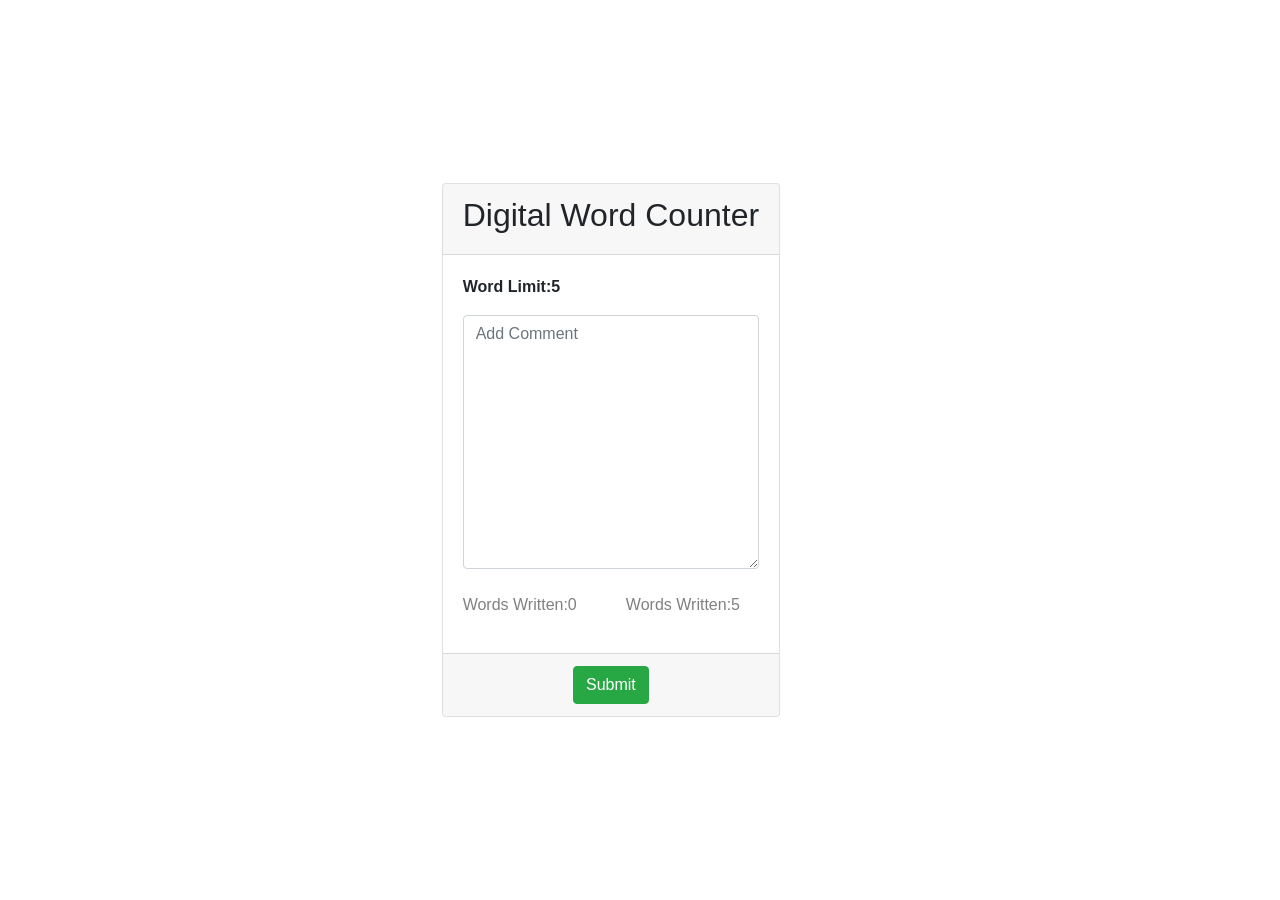
==== index.html @ f8a5ee35 "commit" ====
<!DOCTYPE html>
<html lang="en">
<head>
    <meta charset="UTF-8">
    <meta name="viewport" content="width=device-width, initial-scale=1.0">
    <title>Digital Words Counter</title>
    <link rel="stylesheet" href="https://maxcdn.bootstrapcdn.com/bootstrap/4.5.0/css/bootstrap.min.css">
    <script src="https://ajax.googleapis.com/ajax/libs/jquery/3.5.1/jquery.min.js"></script>
    <script src="https://cdnjs.cloudflare.com/ajax/libs/popper.js/1.16.0/umd/popper.min.js"></script>
    <script src="https://maxcdn.bootstrapcdn.com/bootstrap/4.5.0/js/bootstrap.min.js"></script>

    <link rel="stylesheet" href="styles.css">
    <script src="scripts.js"></script>
</head>
<body onload="load()">
    <div class="container-fluid">
      <div class="row">
     <div class="col-sm-6 offset-4 vertical-center">
     <div class="card">
       <div class="card-header"><h2>Digital Word Counter</h2></div>
       <div class="card-body">
        <p id="totwords"></p>
        <p id="enough"></p>
         <form>
           <textarea class="form-control" rows="10" id="commentarea" type="text" oninput="countWords()" placeholder="Add Comment"></textarea>
         </form><br>
         <div class="row">
           <div class="col-sm-6"><p id="writtenwords"></p></div>
           <div class="col-sm-6"><p id="wordsleft"></p></div>
         </div>
       </div>
       <div class="card-footer text-center">
         <button class="btn btn-success">Submit</button>
       </div>
     </div>
     </div>
     </div>
    </div>
</body>
</html>
---- styles.css ----
.vertical-center {
    
    min-height: 100vh;
    display: flex;
    align-items: center;
  }
#totwords{
    font-weight: bold;
}
#wordsleft,#writtenwords{
    color: gray;
}
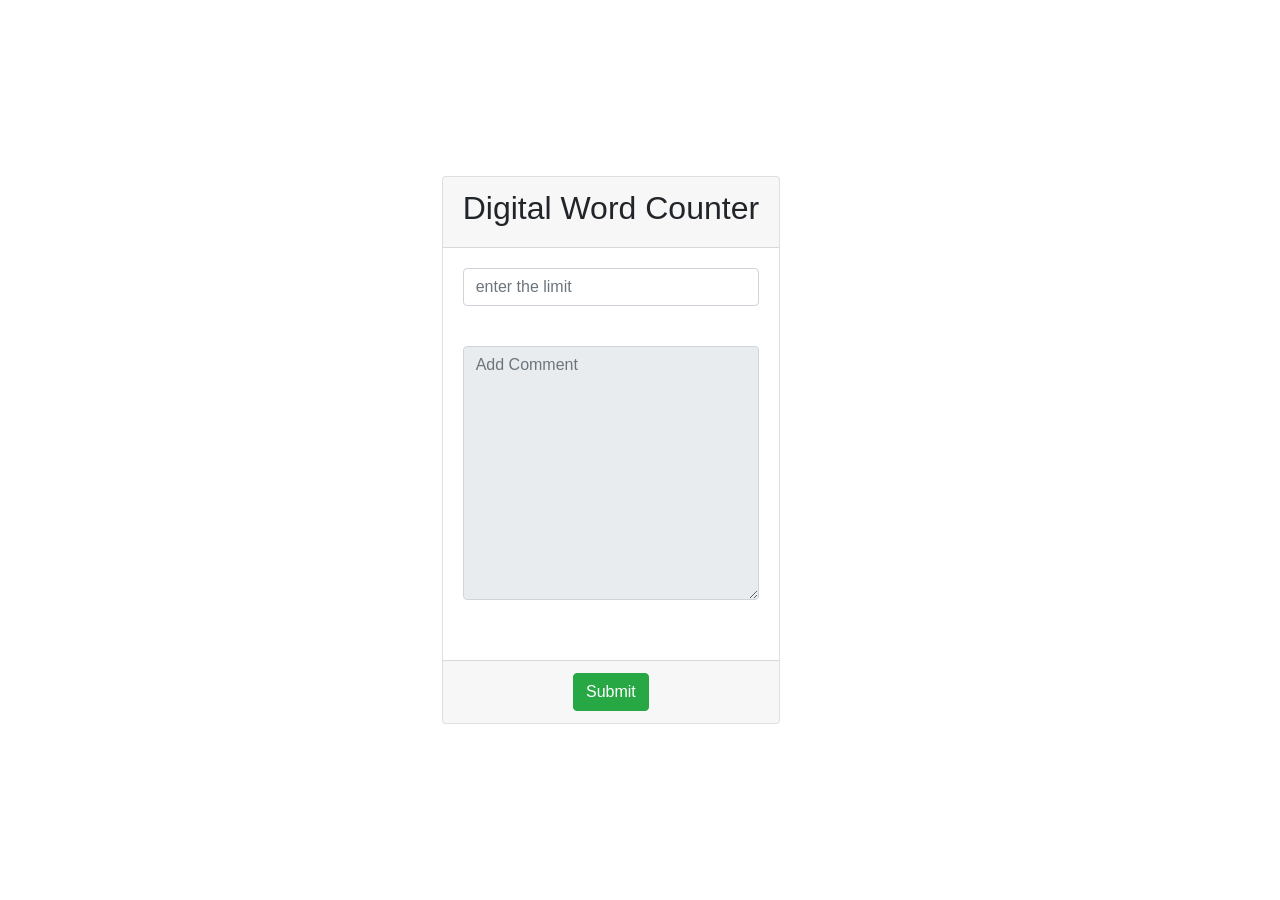
==== commit eeb81615: "limited word counter" ====
--- a/index.html
+++ b/index.html
@@ -12,17 +12,23 @@
     <link rel="stylesheet" href="styles.css">
     <script src="scripts.js"></script>
 </head>
-<body onload="load()">
+<body >
     <div class="container-fluid">
       <div class="row">
-     <div class="col-sm-6 offset-4 vertical-center">
+        
+        <div class="col-sm-4"></div>
+     <div class="col-sm-4 vertical-center">
+      
+       
+      
      <div class="card">
        <div class="card-header"><h2>Digital Word Counter</h2></div>
        <div class="card-body">
-        <p id="totwords"></p>
-        <p id="enough"></p>
          <form>
-           <textarea class="form-control" rows="10" id="commentarea" type="text" oninput="countWords()" placeholder="Add Comment"></textarea>
+          <input type="number" class="form-control" placeholder="enter the limit" id="limit" onfocusout="load()"><br>
+          <p id="totwords"></p>
+           <p id="enough"></p>
+           <textarea class="form-control" rows="10" id="commentarea" type="text" oninput="countWords()" disabled placeholder="Add Comment"></textarea>
          </form><br>
          <div class="row">
            <div class="col-sm-6"><p id="writtenwords"></p></div>
@@ -34,6 +40,7 @@
        </div>
      </div>
      </div>
+     <div class="col-sm-4"></div>
      </div>
     </div>
 </body>
